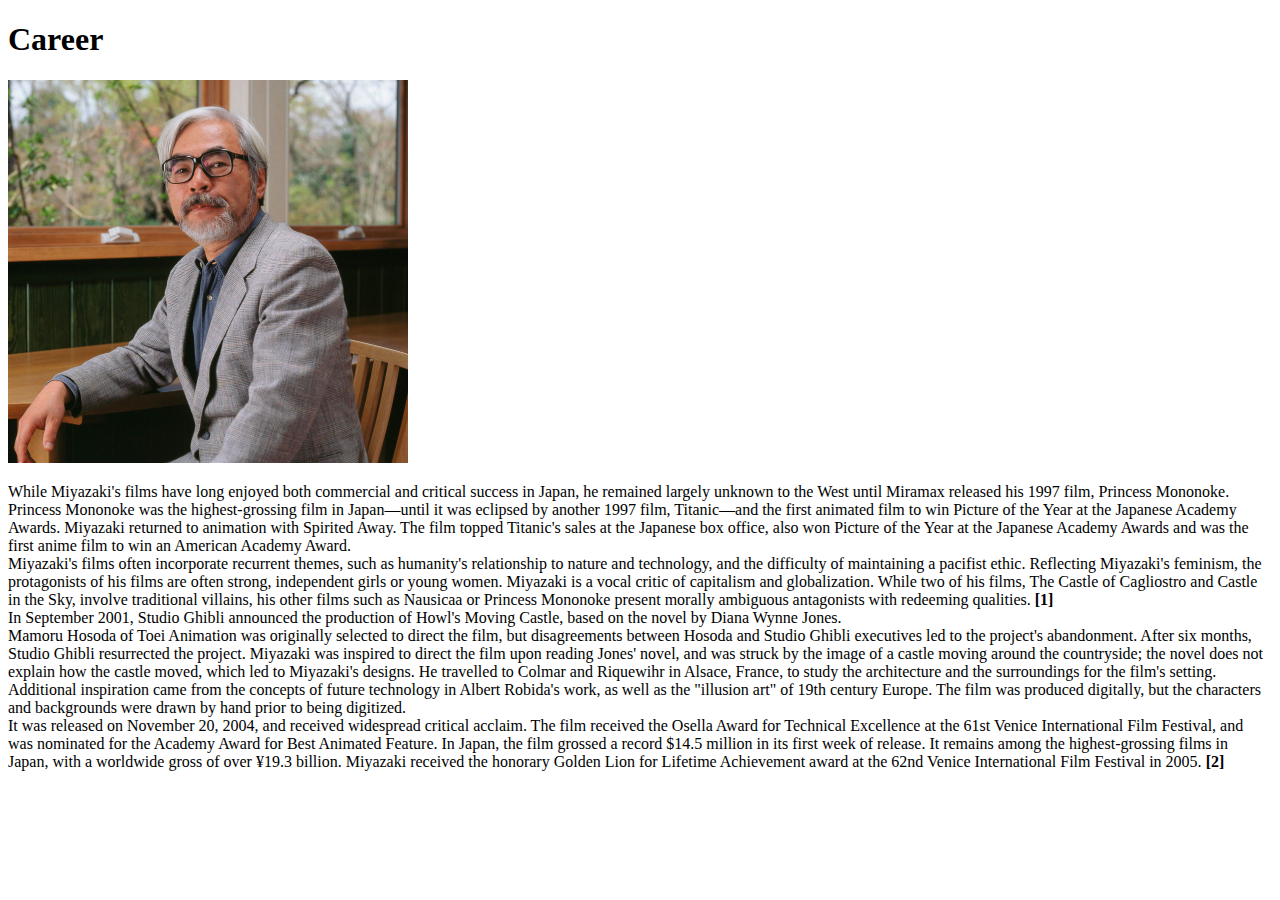
==== career.html @ 20838e28 "Add files via upload" ====
<!DOCTYPE html>
<html lang="en">
  <head>
    <meta charset="utf-8"> 
    <link rel="stylesheet" href="menu.css">
    <link href="https://fonts.googleapis.com/css2?family=Architects+Daughter&family=Fjalla+One&display=swap" rel="stylesheet">
    <link href="https://fonts.googleapis.com/css2?family=Fredoka+One&family=Piedra&family=Rokkitt:wght@100;300&display=swap" rel="stylesheet">
    
        <title>Career</title>      
        </head>
        <body>
            <div class="career">
            <h1>Career</h1>
            <img class="career" src="img/Miyazaki-Hayao-2008.jpg" alt="Hayao Miyazaki" width="400", length="500" >
            <p class="career-facts">While Miyazaki's films have long enjoyed both commercial and critical success in Japan, he remained largely unknown to the West until Miramax released his 1997 film, Princess Mononoke. 
                Princess Mononoke was the highest-grossing film in Japan—until it was eclipsed by another 1997 film, Titanic—and the first animated film to win Picture of the Year at the Japanese Academy Awards. 
                Miyazaki returned to animation with Spirited Away. The film topped Titanic's sales at the Japanese box office, also won Picture of the Year at the Japanese Academy Awards and was the first anime film to win an American Academy Award.

             <br>Miyazaki's films often incorporate recurrent themes, such as humanity's relationship to nature and technology, and the difficulty of maintaining a pacifist ethic. Reflecting Miyazaki's feminism, the protagonists of his films are often strong, independent girls or young women. 
                Miyazaki is a vocal critic of capitalism and globalization. While two of his films, The Castle of Cagliostro and Castle in the Sky, involve traditional villains, his other films such as Nausicaa or Princess Mononoke present morally ambiguous antagonists with redeeming qualities. <b>[1]</b>
            <br> In September 2001, Studio Ghibli announced the production of Howl's Moving Castle, based on the novel by Diana Wynne Jones.
             <br>Mamoru Hosoda of Toei Animation was originally selected to direct the film, but disagreements between Hosoda and Studio Ghibli executives led to the project's abandonment. After six months, Studio Ghibli resurrected the project. 
             Miyazaki was inspired to direct the film upon reading Jones' novel, and was struck by the image of a castle moving around the countryside; the novel does not explain how the castle moved, which led to Miyazaki's designs. He travelled to Colmar and Riquewihr in Alsace, France, to study the architecture and the surroundings for the film's setting.
             Additional inspiration came from the concepts of future technology in Albert Robida's work, as well as the "illusion art" of 19th century Europe. The film was produced digitally, but the characters and backgrounds were drawn by hand prior to being digitized. <br> <span class="final-phrase">It was released on November 20, 2004, and received widespread critical acclaim. 
             The film received the Osella Award for Technical Excellence at the 61st Venice International Film Festival, and was nominated for the Academy Award for Best Animated Feature. In Japan, the film grossed a record $14.5 million in its first week of release.
            It remains among the highest-grossing films in Japan, with a worldwide gross of over ¥19.3 billion.
            Miyazaki received the honorary Golden Lion for Lifetime Achievement award at the 62nd Venice International Film Festival in 2005. <b>[2]</b></span>
            
            </p>
         </div>



        </body>
</html>
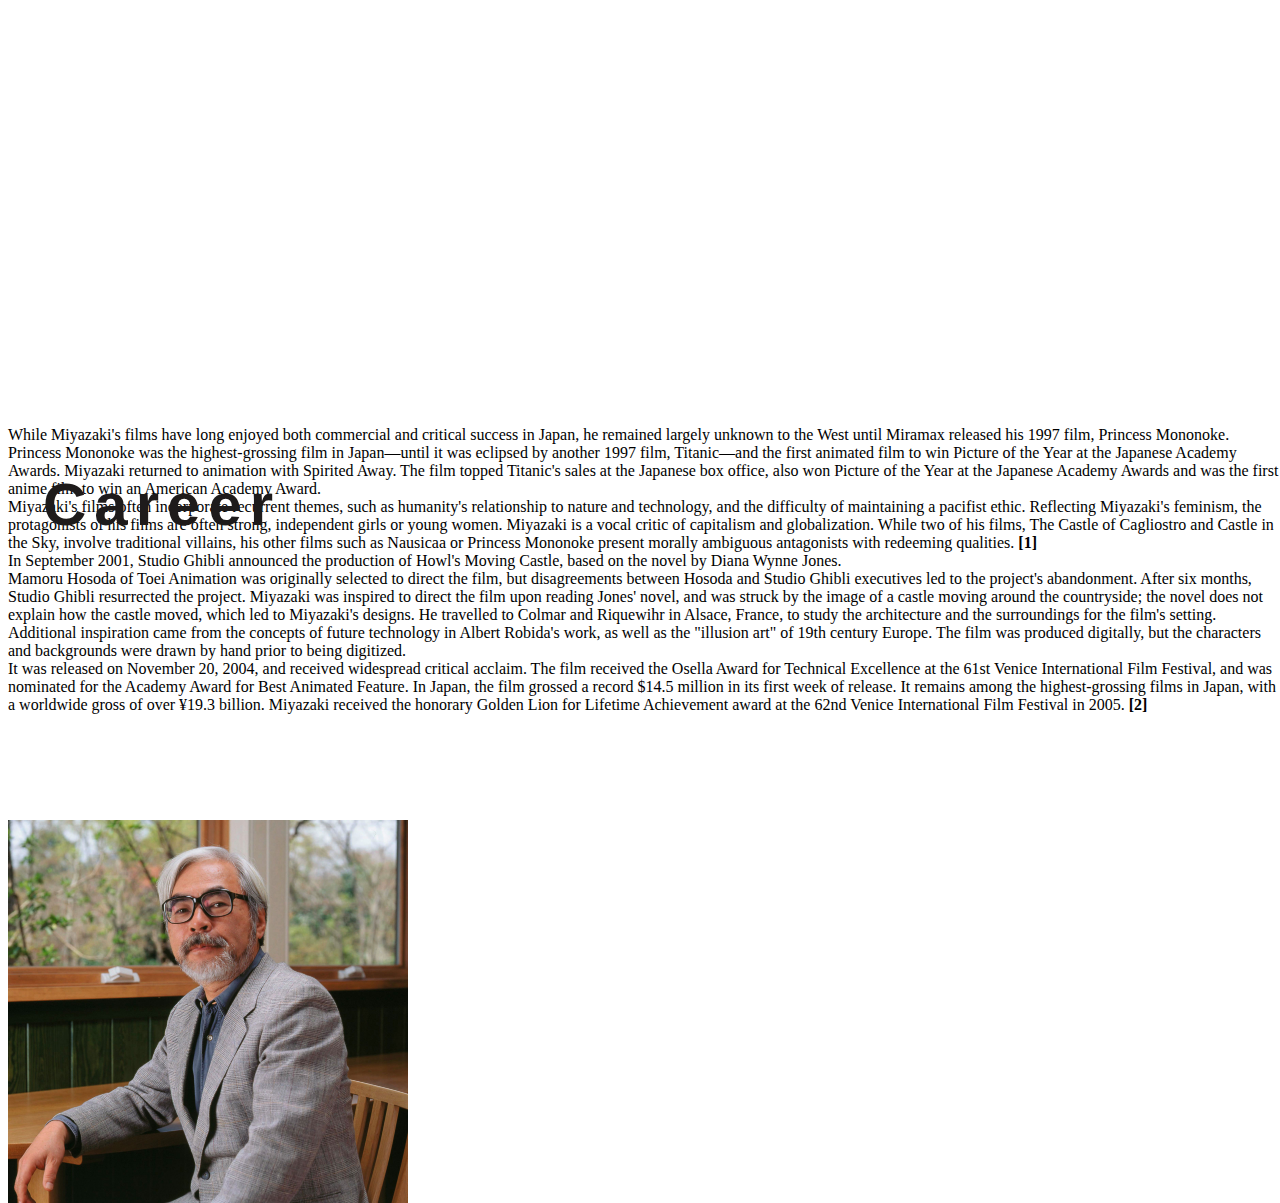
==== commit 6ee57b3b: "update" ====
--- a/career.html
+++ b/career.html
@@ -2,7 +2,7 @@
 <html lang="en">
   <head>
     <meta charset="utf-8"> 
-    <link rel="stylesheet" href="menu.css">
+     <link rel="stylesheet" href="style.css">
     <link href="https://fonts.googleapis.com/css2?family=Architects+Daughter&family=Fjalla+One&display=swap" rel="stylesheet">
     <link href="https://fonts.googleapis.com/css2?family=Fredoka+One&family=Piedra&family=Rokkitt:wght@100;300&display=swap" rel="stylesheet">
     
@@ -32,4 +32,4 @@
 
 
         </body>
-</html>+</html>
--- a/style.css
+++ b/style.css
@@ -0,0 +1,80 @@
+
+
+img {
+    position: relative;
+
+}
+
+h1  {
+    position: absolute;
+    top: 20px;
+    left: 35px;
+    width: 50%;
+    
+    font-family: 'Anton', sans-serif;
+    font-size: 60px;
+    color: #1E1B1B;
+    letter-spacing: 8px;
+     
+}
+
+.menu {
+    list-style-type: none;
+    margin: 0;
+    padding: 0; 
+    border-top: 1px solid rgba(0,0,0,.3);
+ 
+    
+}
+
+.menu a {
+    text-decoration: none;
+    display: block;
+    color: #1E1B1B;
+    padding: 5px;
+    position: relative;
+    transition: .2s linear;
+
+}
+
+
+ul > li {
+font-size: 35px;
+left: 35px;
+color: #1E1B1B;
+}
+
+.menu a:active,
+.menu a:hover {
+    border: 1px solid #33ccff;  
+}
+
+ul > li:hover {
+    background: lavender;
+    color: white;
+}
+
+
+.biography {
+    position: absolute;
+    top:360px;
+    
+}
+
+.career {
+    position: absolute;
+    top: 410px;
+    
+}
+
+.studio {
+    position: absolute;
+    top:460px;
+    
+}
+
+.movies {
+    position: absolute;
+    top:510px;
+    
+}
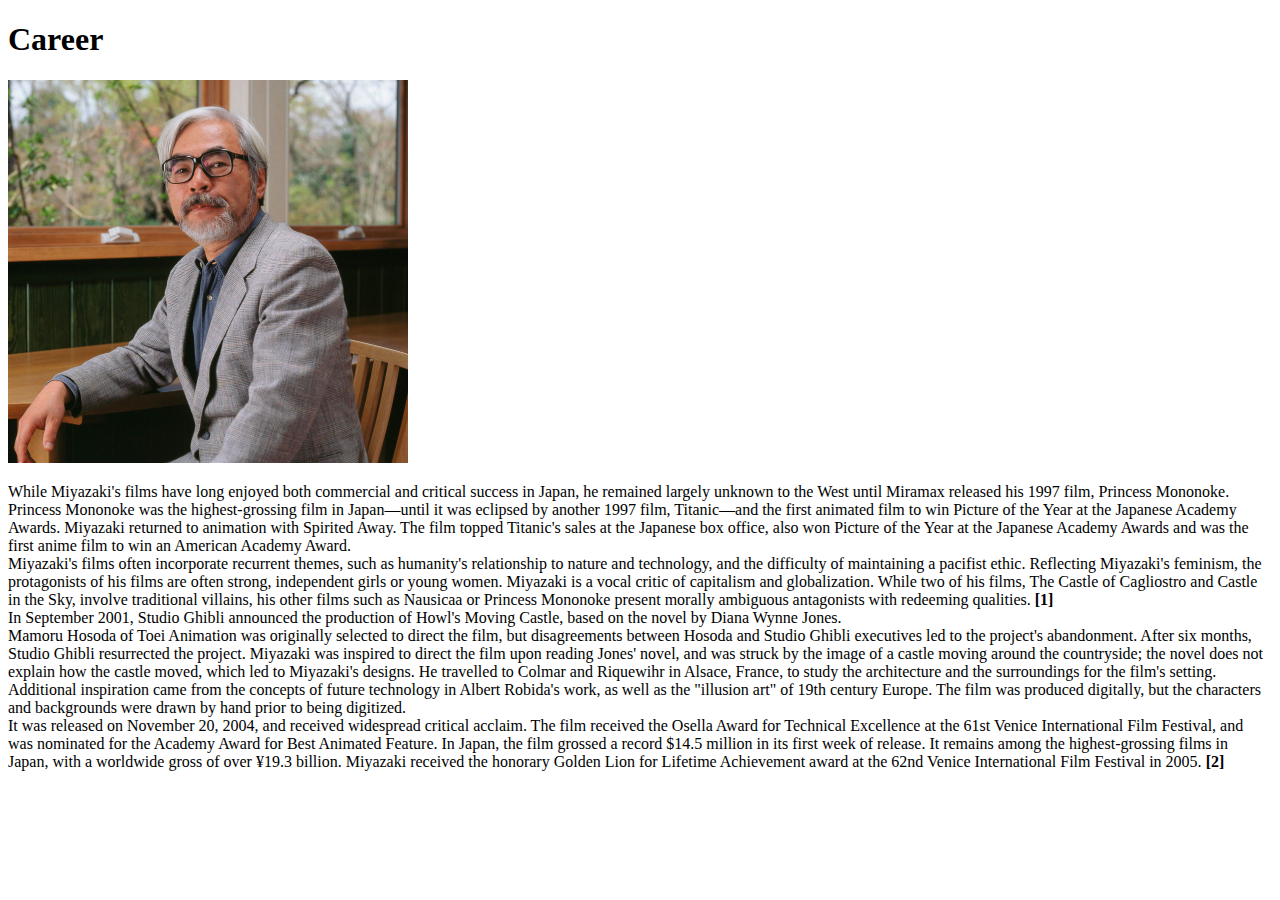
==== commit 93dc1092: "Update" ====
--- a/career.html
+++ b/career.html
@@ -2,7 +2,7 @@
 <html lang="en">
   <head>
     <meta charset="utf-8"> 
-     <link rel="stylesheet" href="style.css">
+     <link rel="stylesheet" href="menu.css">
     <link href="https://fonts.googleapis.com/css2?family=Architects+Daughter&family=Fjalla+One&display=swap" rel="stylesheet">
     <link href="https://fonts.googleapis.com/css2?family=Fredoka+One&family=Piedra&family=Rokkitt:wght@100;300&display=swap" rel="stylesheet">
     
